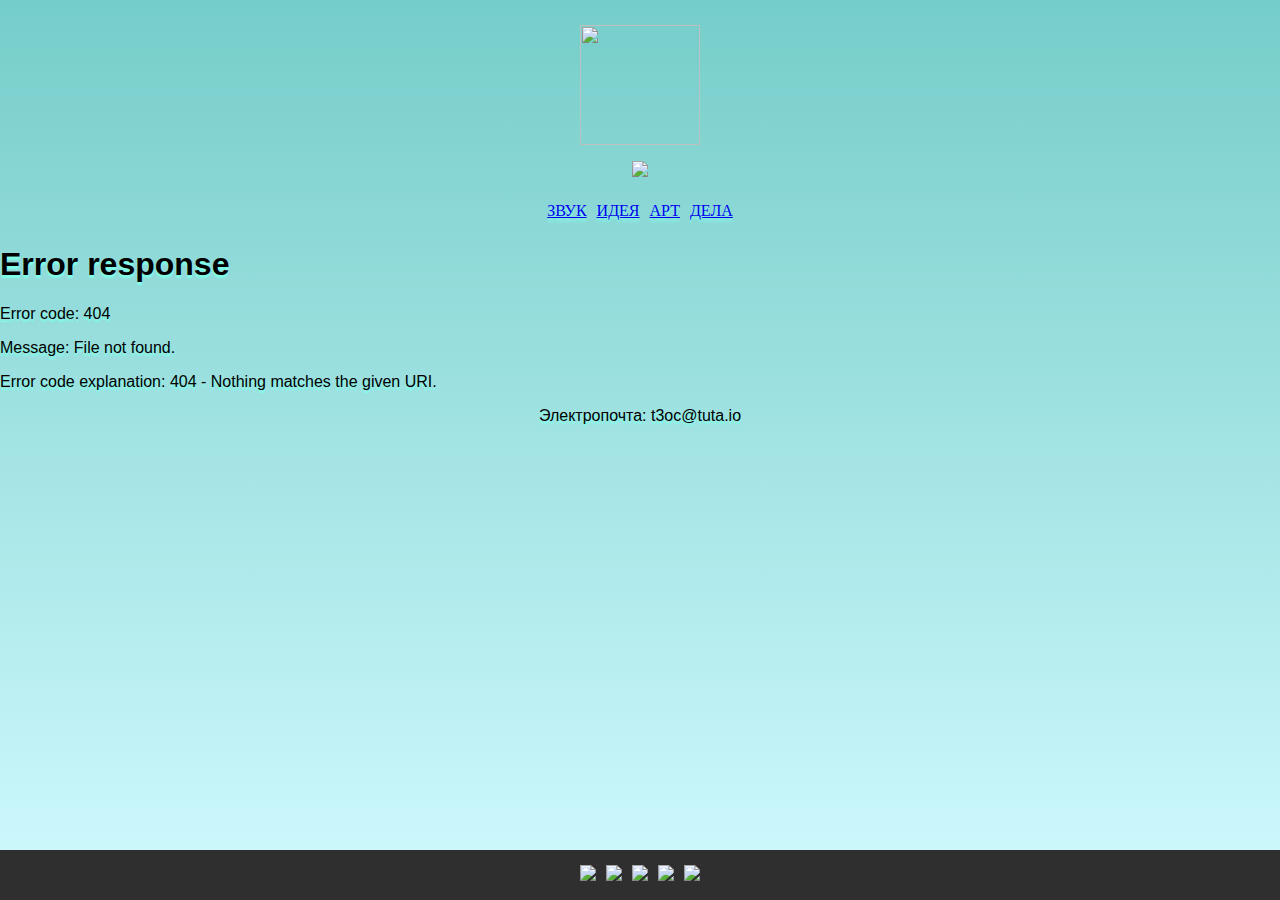
==== index.html @ 91a7aa81 "socials 2" ====
<!DOCTYPE html>
<html>
<head>
    <title>See Be Release</title>
    <link rel="stylesheet" href="./style.css">
    <!-- make favicon! -->

</head>

<body>

 

<!-- 
  <canvas id="logoCanvas"
          style="
                  padding-left: 0;
                  padding-right: 0;
                  margin-left: auto;
                  margin-right: auto;
                  display: block;


                  cursor:all-scroll; 
                  border:px solid #ffffff; 
                  background-color: rgb(255, 255, 255);
                  border-radius: 500px">
  </canvas> -->

<!-- FLOWER -->


<div onclick="delay ('index.html')" 
style="

display: flex;
justify-content: center;">
<!-- link delay -->
<script>function delay (URL) {
  setTimeout( function() { window.location = URL }, 1200 );
}
</script>

<div class="square toggle-down" onclick="toggle()"
 style="
 margin-top: 25px;  
 width: 120px; 
 height: 120px">
 
  <!-- <iframe style="
 
  border: 0; 
  width: 100px; 
  height: 100px
  " 
src="logo.html" seamless><a href="index.html"></a></iframe> -->
<img style=" 

/* translate: -12px; */


" src="logo.gif" width="120" height="120"></img>




  </div>

<!-- rotate animation -->
  <script>
  
    var upClass = 'toggle-up';
    var downClass = 'toggle-down';
    
    function toggle() {
      var square = document.querySelector('.square');
      
      if (~square.className.indexOf(downClass)) {
        square.className = square.className.replace(downClass, upClass);
      } else {
            square.className = square.className.replace(upClass, downClass);
      }
      
    }
    
  </script>

</div>

<!-- t3os logo -->

<div style="
    display: flex;
    justify-content: center;"
    >
 <p><img src="t3o.png" height=60px></img></p>
</div>



<div class="fixed-header" style="display: flex;
justify-content: center; font-family: Buka" >
  <a href="#" onclick="loadContent('sonic.html'); return false;">ЗВУК</a>
  <a href="#" onclick="loadContent('vision.html'); return false;">ИДЕЯ</a>
  <a href="#" onclick="loadContent('visual.html'); return false;">АРТ</a>
  <a href="#" onclick="loadContent('solutions.html'); return false;">ДЕЛА</a>
</div>

<div class="content" id="content">
<!-- Content will be loaded here -->



</div>


<!-- <script src=./hydra-synth.js></script>
<script src=./art_2.js></script>

<script src=./three.js></script>
<script src=./GLTFLoader.js></script>
<script src=./OrbitControls.js></script> -->
<!-- <script type="module" src=./feya.js></script> -->

<!-- <script src=./33.js></script> -->


<script>
// Function to load HTML files into the div
function loadContent(htmlFile) {
fetch(htmlFile)
  .then(response => response.text())
  .then(data => {
    document.getElementById('content').innerHTML = data;
  })
  .catch(error => console.error(error));
}


window.onload = function() {
  loadContent('iFeya.html');}



</script>



<script src=./hydra-synth.js></script>
<script src=./art_2.js></script>
<script src=./three.js></script>
<script src=./GLTFLoader.js></script>
<script src=./OrbitControls.js></script>
<script src=./33.js></script>

<!-- <script src=./logo.js></script> -->

<p style=" 
display: flex;
justify-content: center;
">Электропочта: t3oc@tuta.io</p>


<!-- page links -->

<!-- <div style="
display: flex;
justify-content: center;
">
<a href="sonic.html">ЗВУК</a>
<a href="vision.html">ИДЕЯ</a>
<a href="visual.html">АРТ</a>
<a href="solutions.html">ДЕЛА</a>

</div> -->



        <!-- <canvas id="bg" width=500 height=500 
        style="position: absolute; z-index: 0; 
        /* left: 50%; top: 40%; transform: translate(-50%, -50%);
        background-color: rgb(255, 255, 255); border-radius: 40px */
        
        "></canvas> 

        <canvas id="synth" width=500 height=500 
          style=" position: absolute; 
          z-index: 1;
          /* left: 50%; top: 40%; transform: translate(-50%, -50%);
          border:1px solid #d3d3d3; border-radius: 40px  */
          
        "></canvas> -->

   


<!-- <script src=./hydra-synth.js></script> -->
<!-- <script src=./art_2.js></script> -->



<!-- <script async src="https://ga.jspm.io/npm:es-module-shims@1.7.0/dist/es-module-shims.js"></script>

<script type="importmap">
{
    "imports": {
    "three": "https://unpkg.com/three@0.157.0/build/three.module.js",
    "three/addons/": "https://unpkg.com/three@0.157.0/examples/jsm/"
     }
}
</script>  -->



<!-- <script src=./three.js></script>
<script src=./GLTFLoader.js></script>
<script src=./OrbitControls.js></script> -->
<!-- <script type="module" src=./feya.js></script> -->

<!-- <script src=./33.js></script> -->



<!-- соцсети -->

<div class="fixed-header"


style="
   display: flex;
    justify-content: center;
    width: 100%;
    position: fixed;
    background: #2f2f2f;
    padding: 10px 0;
    color: white;
    bottom: 0;
    left: 0;
    z-index: 1000;
">
   <!-- <a href="index.html"
   target="_self"
   onclick="window.open(
     'https://500px.com/p/t3oc','a6000 photos','width=1280,height=720')">
     <img src="svg/500px.svg"  ></a> -->

     <a href="index.html"
     target="_self"
     onclick="window.open(
       'https://t3oc.bandcamp.com','a6000 photos','width=1280,height=720')">
       <img src="svg/bc.svg"  ></a>

       <a href="index.html"
       target="_self"
       onclick="window.open(
         'https://artstation.com/t3oc','artstation','width=1280,height=720')">
         <img src="svg/a.svg"  ></a>

         <a href="index.html"
         target="_self"
         onclick="window.open(
           'https://bsky.app/profile/t3oc.bsky.social','a6000 photos','width=1280,height=720')">
           <img src="svg/b.svg"  ></a>
 

     <a href="index.html"
     target="_self"
     onclick="window.open(
     'https://t.me/t3_os','telegram','width=550,height=550')">
     <img src="svg/T.svg"  ></a>

     <!-- <a href="index.html"
         target="_self"
         onclick="window.open(
           'https://cara.app/t3oc','a6000 photos','width=1280,height=720')">
           <img src="svg/c.svg"  ></a> -->


     <!-- <a href="index.html"
     target="_self"
     onclick="window.open(
       'https://youtube.com/@t3oc','youtube','width=1280,height=720')">
       <img src="svg/You.svg"  ></a> -->

  

     
     
       
           <a href="index.html"
           target="_self"
           onclick="window.open(
             'https://ru.pinterest.com/t3oc/','a6000 photos','width=1280,height=720')">
             <img src="svg/P.svg"  ></a>
</div>




<div style=" 
     display: flex;
    justify-content: center;
    /* align-items: flex-end;
    min-height: 100vh;  */
    "
    >

   

  

</div>





<div class="content" id="content"></div>





</body>
</html>
---- style.css ----
/* * {
  border: 1px solid #ee9999;
} */




html {
  min-height: 100%
}


body {

  text-shadow: rgb(126, 255, 233) 0.0em 0.2em 0.1em;
  background: 
  
  

  linear-gradient(rgb(117, 205, 201), rgb(209, 250, 255));

  /* overflow: hidden; */
  margin: 0;
  /*
  justify-content: center;
  align-content: center;
  display: flex */

  font-family: Helvetica;

 
  
}

a:hover {
  color: rgb(255, 129, 97);
  
}

a {

margin: 5px;

}



.square {
  width: 100px;
  height: 100px;
  background-color: #ff937e00;
  transition: all 1s 0s;
}

.toggle-down {
  transform: rotate(0deg);
  cursor: pointer;
}


.toggle-up {
  transform: rotate(360deg);
}


a.current {
  color: rgb(255, 255, 255);
  text-decoration: none;

  text-shadow: rgb(0, 255, 208) 0.0em 0.0em 0.1em;

  cursor: default;
}

/* a.current::before {
  content: '>'; 
  margin-right: 5px; 
  text-decoration: none;
} */


.bandcamp {
position: relative;
flex-basis: 50%;
display: flex;
align-items: center;

}



#canvas {
  position: absolute;
  top: 22%;
  left: 0;
  width: 100%;
  height: 70%;
  
}

iframe {
  width: 100%;
  height: 100%;
  border: none;
}
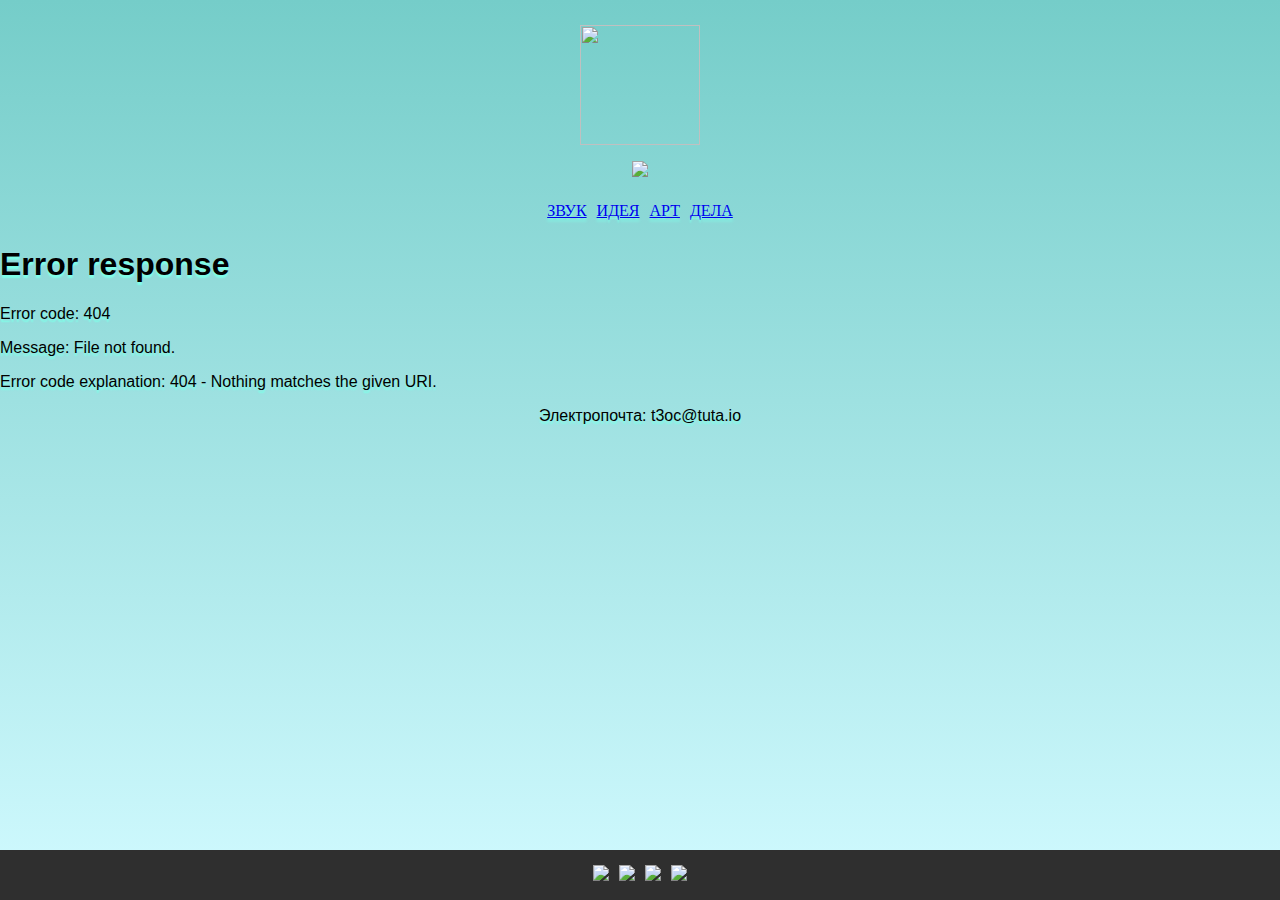
==== commit e8236282: "socials 3" ====
--- a/index.html
+++ b/index.html
@@ -287,11 +287,11 @@
      
      
        
-           <a href="index.html"
+           <!-- <a href="index.html"
            target="_self"
            onclick="window.open(
              'https://ru.pinterest.com/t3oc/','a6000 photos','width=1280,height=720')">
-             <img src="svg/P.svg"  ></a>
+             <img src="svg/P.svg"  ></a> -->
 </div>
 
 
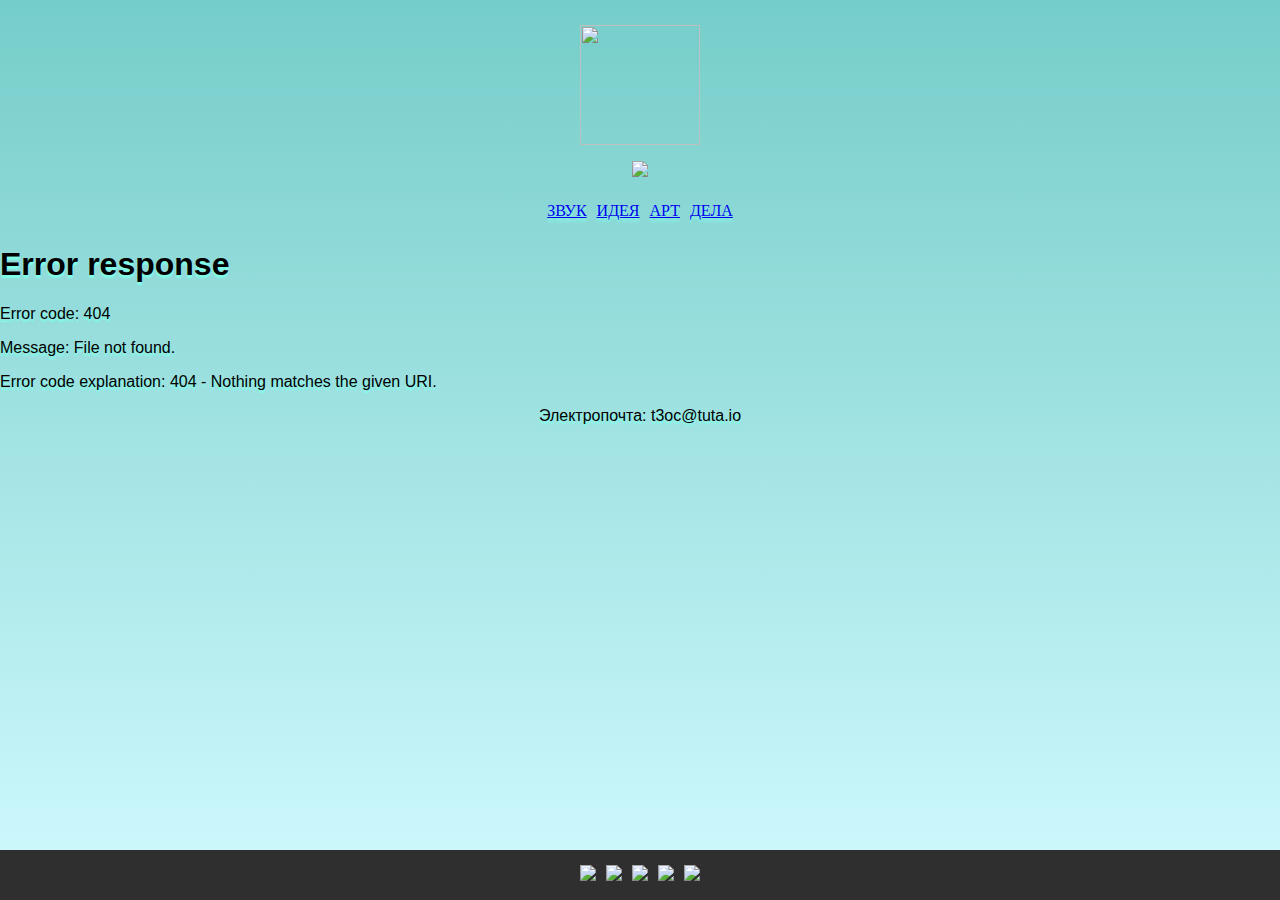
==== commit 326aec84: "вк" ====
--- a/index.html
+++ b/index.html
@@ -283,7 +283,11 @@
        <img src="svg/You.svg"  ></a> -->
 
   
-
+  <a href="index.html"
+     target="_self"
+     onclick="window.open(
+       'https://vk.com/t3olad','В Контакте','width=1280,height=720')">
+       <img src="svg/В Контакте.svg"></a>
      
      
        
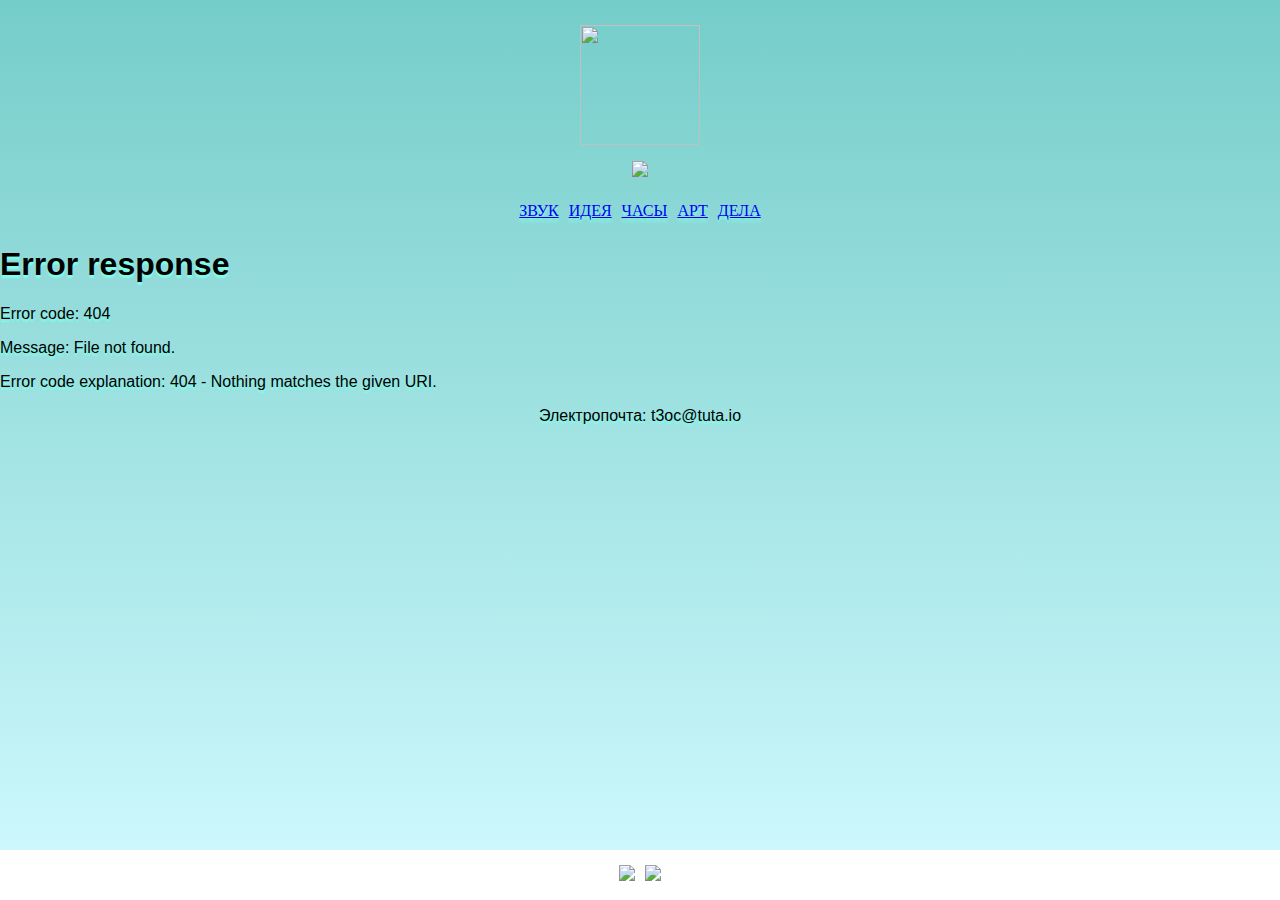
==== commit 8157c5e8: "Тѯо" ====
--- a/index.html
+++ b/index.html
@@ -1,7 +1,7 @@
 <!DOCTYPE html>
 <html>
 <head>
-    <title>See Be Release</title>
+    <title>Тѯо</title>
     <link rel="stylesheet" href="./style.css">
     <!-- make favicon! -->
 
@@ -54,12 +54,7 @@
   height: 100px
   " 
 src="logo.html" seamless><a href="index.html"></a></iframe> -->
-<img style=" 
-
-/* translate: -12px; */
-
-
-" src="logo.gif" width="120" height="120"></img>
+<img src="logo.gif" width="120" height="120"></img>
 
 
 
@@ -102,6 +97,7 @@
 justify-content: center; font-family: Buka" >
   <a href="#" onclick="loadContent('sonic.html'); return false;">ЗВУК</a>
   <a href="#" onclick="loadContent('vision.html'); return false;">ИДЕЯ</a>
+  <a href="#" onclick="loadContent('http://krugolet-online.ru'); return false;">ЧАСЫ</a>  
   <a href="#" onclick="loadContent('visual.html'); return false;">АРТ</a>
   <a href="#" onclick="loadContent('solutions.html'); return false;">ДЕЛА</a>
 </div>
@@ -231,9 +227,9 @@
     justify-content: center;
     width: 100%;
     position: fixed;
-    background: #2f2f2f;
+    background: #ffffff;
     padding: 10px 0;
-    color: white;
+    color: rgb(255, 255, 255);
     bottom: 0;
     left: 0;
     z-index: 1000;
@@ -244,30 +240,43 @@
      'https://500px.com/p/t3oc','a6000 photos','width=1280,height=720')">
      <img src="svg/500px.svg"  ></a> -->
 
+
      <a href="index.html"
      target="_self"
      onclick="window.open(
-       'https://t3oc.bandcamp.com','a6000 photos','width=1280,height=720')">
-       <img src="svg/bc.svg"  ></a>
+       'https://vk.com/t3olad','В Контакте','width=1280,height=720')">
+       <img src="svg/VK.svg"></a>
 
        <a href="index.html"
        target="_self"
        onclick="window.open(
+       'https://t.me/t3olad','telegram','width=550,height=550')">
+       <img src="svg/T.svg"  ></a>
+
+   
+
+       <!-- <a href="index.html"
+       target="_self"
+       onclick="window.open(
+         'https://bsky.app/profile/t3oc.bsky.social','a6000 photos','width=1280,height=720')">
+         <img src="svg/b.svg"  ></a> -->
+
+
+       <!-- <a href="index.html"
+       target="_self"
+       onclick="window.open(
          'https://artstation.com/t3oc','artstation','width=1280,height=720')">
-         <img src="svg/a.svg"  ></a>
-
-         <a href="index.html"
+         <img src="svg/a.svg"  ></a> -->
+
+         <!-- <a href="index.html"
          target="_self"
          onclick="window.open(
-           'https://bsky.app/profile/t3oc.bsky.social','a6000 photos','width=1280,height=720')">
-           <img src="svg/b.svg"  ></a>
- 
-
-     <a href="index.html"
-     target="_self"
-     onclick="window.open(
-     'https://t.me/t3_os','telegram','width=550,height=550')">
-     <img src="svg/T.svg"  ></a>
+           'https://t3oc.bandcamp.com','a6000 photos','width=1280,height=720')">
+           <img src="svg/bc.svg"  ></a> -->
+
+     
+
+   
 
      <!-- <a href="index.html"
          target="_self"
@@ -283,11 +292,7 @@
        <img src="svg/You.svg"  ></a> -->
 
   
-  <a href="index.html"
-     target="_self"
-     onclick="window.open(
-       'https://vk.com/t3olad','В Контакте','width=1280,height=720')">
-       <img src="svg/В Контакте.svg"></a>
+
      
      
        
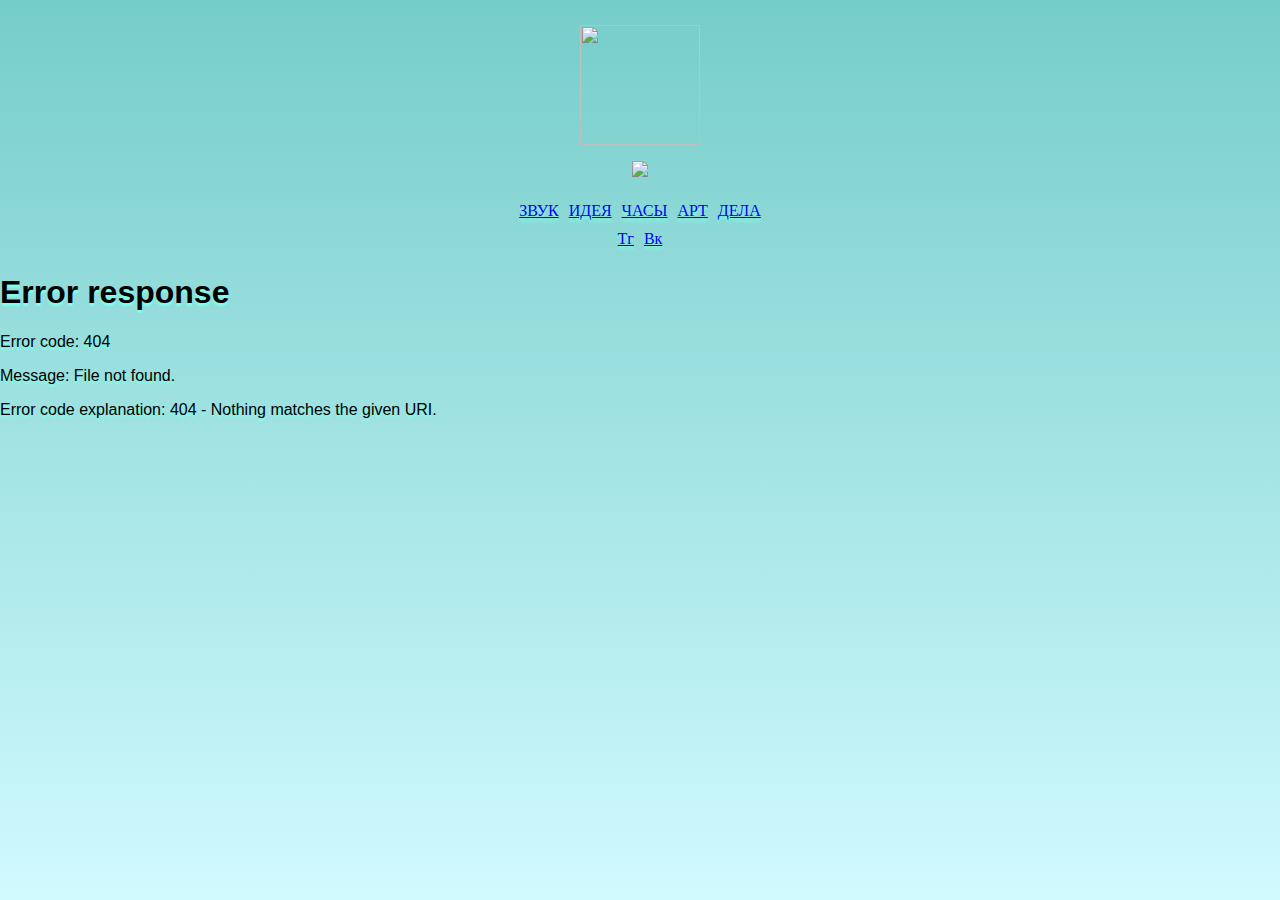
==== commit f5050326: "socials test" ====
--- a/index.html
+++ b/index.html
@@ -97,9 +97,18 @@
 justify-content: center; font-family: Buka" >
   <a href="#" onclick="loadContent('sonic.html'); return false;">ЗВУК</a>
   <a href="#" onclick="loadContent('vision.html'); return false;">ИДЕЯ</a>
-  <a href="#" onclick="loadContent('http://krugolet-online.ru'); return false;">ЧАСЫ</a>  
+  <a href="#" onclick="loadContent('iClock.html'); return false;">ЧАСЫ</a>  
   <a href="#" onclick="loadContent('visual.html'); return false;">АРТ</a>
   <a href="#" onclick="loadContent('solutions.html'); return false;">ДЕЛА</a>
+</div>
+
+
+<div class="fixed-header" style="display: flex;
+justify-content: center; font-family: Buka" >
+  <a href="#" onclick="loadContent('ТГ.html'); return false;">Тг</a>
+  <a href="#" onclick="loadContent('ВК.html'); return false;">Вк</a>
+
+
 </div>
 
 <div class="content" id="content">
@@ -151,10 +160,6 @@
 
 <!-- <script src=./logo.js></script> -->
 
-<p style=" 
-display: flex;
-justify-content: center;
-">Электропочта: t3oc@tuta.io</p>
 
 
 <!-- page links -->
@@ -218,7 +223,7 @@
 
 
 <!-- соцсети -->
-
+<!-- 
 <div class="fixed-header"
 
 
@@ -233,14 +238,14 @@
     bottom: 0;
     left: 0;
     z-index: 1000;
-">
+"> -->
    <!-- <a href="index.html"
    target="_self"
    onclick="window.open(
      'https://500px.com/p/t3oc','a6000 photos','width=1280,height=720')">
      <img src="svg/500px.svg"  ></a> -->
 
-
+<!-- 
      <a href="index.html"
      target="_self"
      onclick="window.open(
@@ -252,6 +257,8 @@
        onclick="window.open(
        'https://t.me/t3olad','telegram','width=550,height=550')">
        <img src="svg/T.svg"  ></a>
+       
+  -->
 
    
 
@@ -301,7 +308,7 @@
            onclick="window.open(
              'https://ru.pinterest.com/t3oc/','a6000 photos','width=1280,height=720')">
              <img src="svg/P.svg"  ></a> -->
-</div>
+<!-- </div> -->
 
 
 
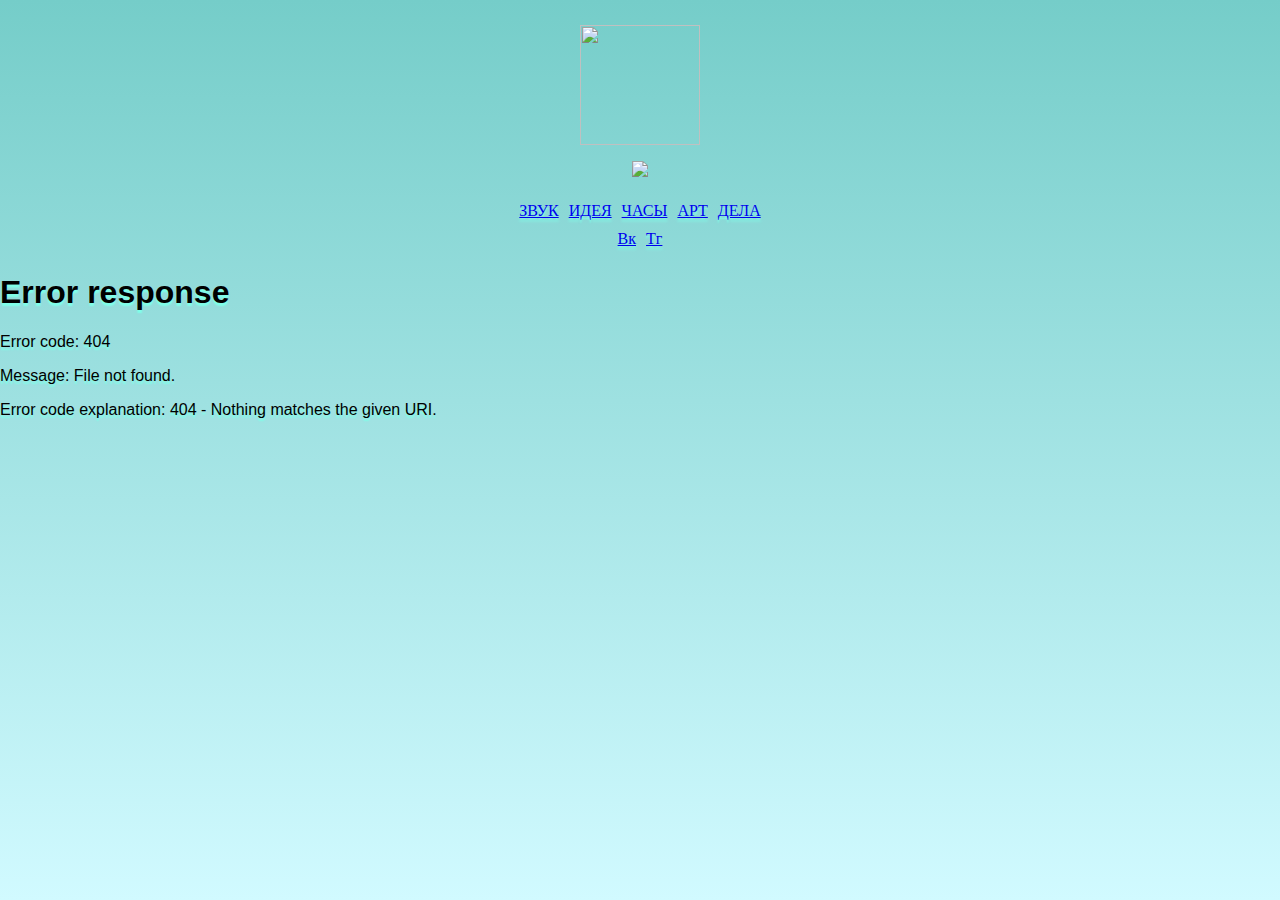
==== commit b1605f9b: "Пустота" ====
--- a/index.html
+++ b/index.html
@@ -104,11 +104,19 @@
 
 
 <div class="fixed-header" style="display: flex;
-justify-content: center; font-family: Buka" >
-  <a href="#" onclick="loadContent('ТГ.html'); return false;">Тг</a>
-  <a href="#" onclick="loadContent('ВК.html'); return false;">Вк</a>
-
-
+justify-content: center; font-family: Buka;"
+ >
+  
+
+  
+  <a target="_blank" rel="noopener noreferrer" href="https://vk.com/t3olad">Вк</a>
+    
+  <a target="_blank" rel="noopener noreferrer" href="https://t.me/t3olad">Тг</a>
+       <!-- <a href="index.html"
+       target="_self"
+       onclick="window.open(
+       'https://t.me/t3olad','telegram','width=550,height=550')">Тг</a> -->
+      
 </div>
 
 <div class="content" id="content">
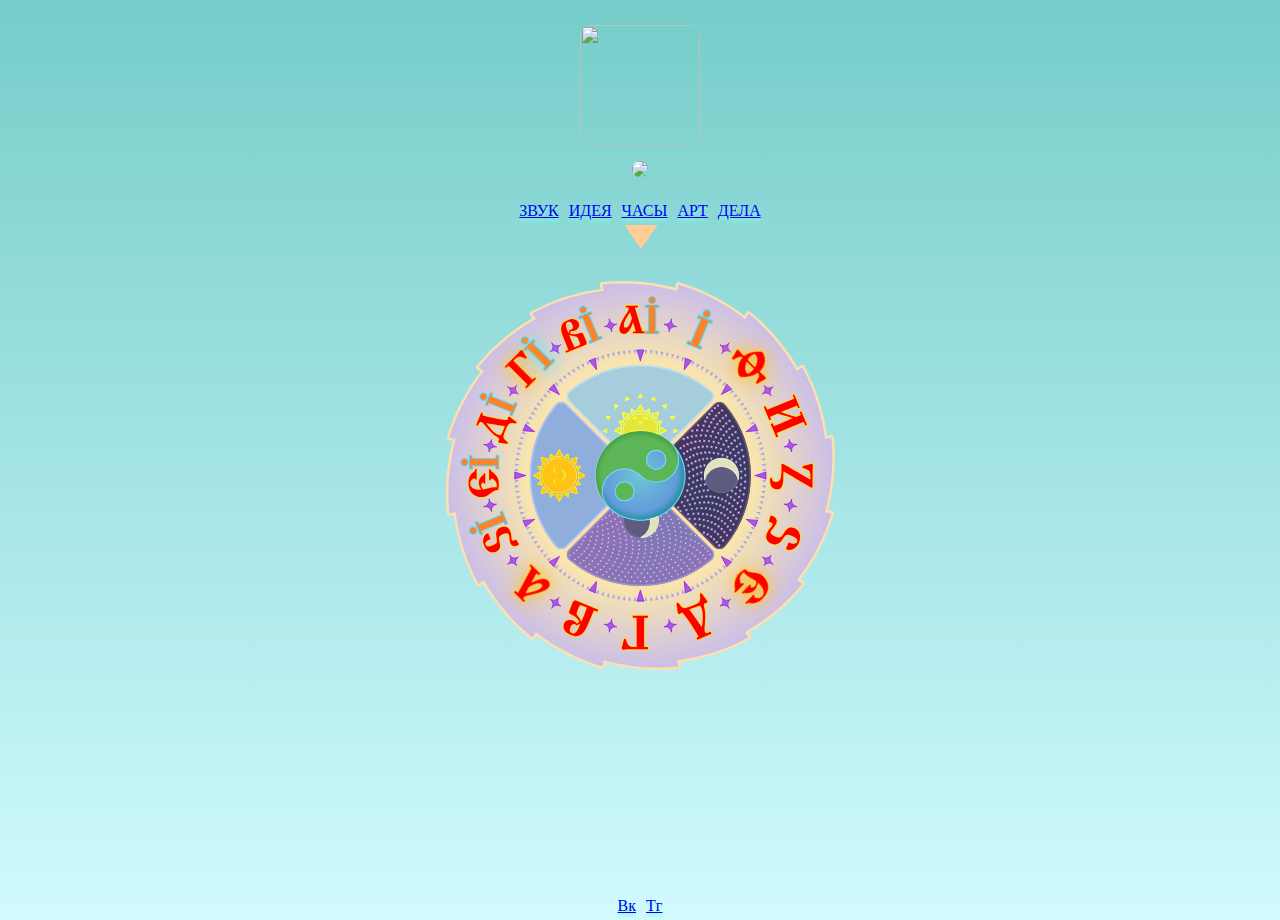
==== commit d3741bbc: "Круголетик!" ====
--- a/index.html
+++ b/index.html
@@ -9,23 +9,7 @@
 
 <body>
 
- 
-
-<!-- 
-  <canvas id="logoCanvas"
-          style="
-                  padding-left: 0;
-                  padding-right: 0;
-                  margin-left: auto;
-                  margin-right: auto;
-                  display: block;
-
-
-                  cursor:all-scroll; 
-                  border:px solid #ffffff; 
-                  background-color: rgb(255, 255, 255);
-                  border-radius: 500px">
-  </canvas> -->
+
 
 <!-- FLOWER -->
 
@@ -103,21 +87,7 @@
 </div>
 
 
-<div class="fixed-header" style="display: flex;
-justify-content: center; font-family: Buka;"
- >
-  
-
-  
-  <a target="_blank" rel="noopener noreferrer" href="https://vk.com/t3olad">Вк</a>
-    
-  <a target="_blank" rel="noopener noreferrer" href="https://t.me/t3olad">Тг</a>
-       <!-- <a href="index.html"
-       target="_self"
-       onclick="window.open(
-       'https://t.me/t3olad','telegram','width=550,height=550')">Тг</a> -->
-      
-</div>
+
 
 <div class="content" id="content">
 <!-- Content will be loaded here -->
@@ -151,7 +121,7 @@
 
 
 window.onload = function() {
-  loadContent('iFeya.html');}
+  loadContent('iClock.html');}
 
 
 
@@ -342,7 +312,21 @@
 <div class="content" id="content"></div>
 
 
-
+<div class="fixed-header" style="display: flex;
+justify-content: center; font-family: Buka;"
+ >
+  
+
+  
+  <a target="_blank" rel="noopener noreferrer" href="https://vk.com/t3olad">Вк</a>
+    
+  <a target="_blank" rel="noopener noreferrer" href="https://t.me/t3olad">Тг</a>
+       <!-- <a href="index.html"
+       target="_self"
+       onclick="window.open(
+       'https://t.me/t3olad','telegram','width=550,height=550')">Тг</a> -->
+      
+</div>
 
 
 </body>
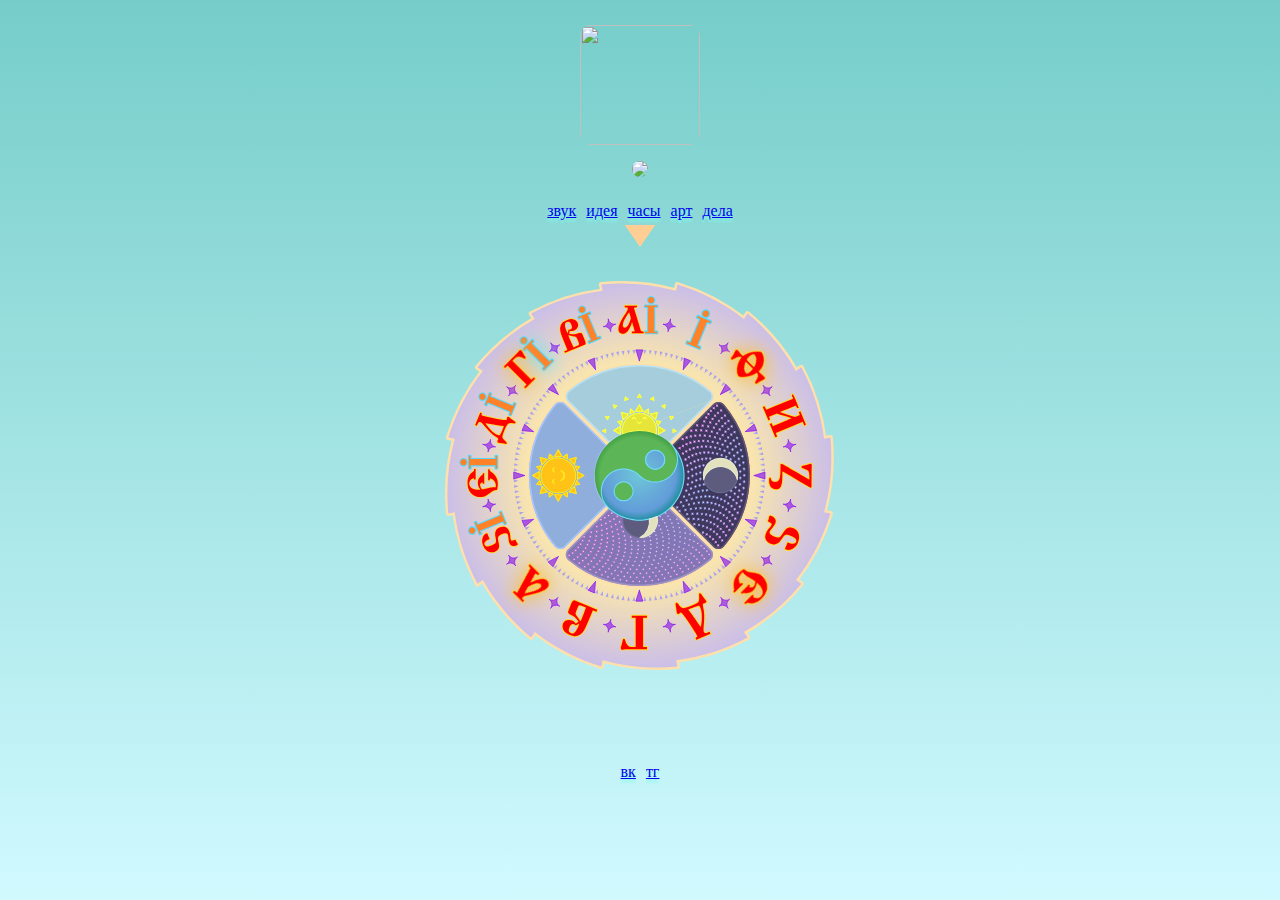
==== commit ca4f2be8: "Галерея" ====
--- a/index.html
+++ b/index.html
@@ -79,11 +79,11 @@
 
 <div class="fixed-header" style="display: flex;
 justify-content: center; font-family: Buka" >
-  <a href="#" onclick="loadContent('sonic.html'); return false;">ЗВУК</a>
-  <a href="#" onclick="loadContent('vision.html'); return false;">ИДЕЯ</a>
-  <a href="#" onclick="loadContent('iClock.html'); return false;">ЧАСЫ</a>  
-  <a href="#" onclick="loadContent('visual.html'); return false;">АРТ</a>
-  <a href="#" onclick="loadContent('solutions.html'); return false;">ДЕЛА</a>
+  <a href="#" onclick="loadContent('sonic.html'); return false;"> звук </a>
+  <a href="#" onclick="loadContent('vision.html'); return false;"> идея </a>
+  <a href="#" onclick="loadContent('iClock.html'); return false;"> часы </a>  
+  <a href="#" onclick="loadContent('visual.html'); return false;"> арт </a>
+  <a href="#" onclick="loadContent('solutions.html'); return false;"> дела </a>
 </div>
 
 
@@ -318,9 +318,9 @@
   
 
   
-  <a target="_blank" rel="noopener noreferrer" href="https://vk.com/t3olad">Вк</a>
+  <a target="_blank" rel="noopener noreferrer" href="https://vk.com/t3olad">вк</a>
     
-  <a target="_blank" rel="noopener noreferrer" href="https://t.me/t3olad">Тг</a>
+  <a target="_blank" rel="noopener noreferrer" href="https://t.me/t3olad">тг</a>
        <!-- <a href="index.html"
        target="_self"
        onclick="window.open(
